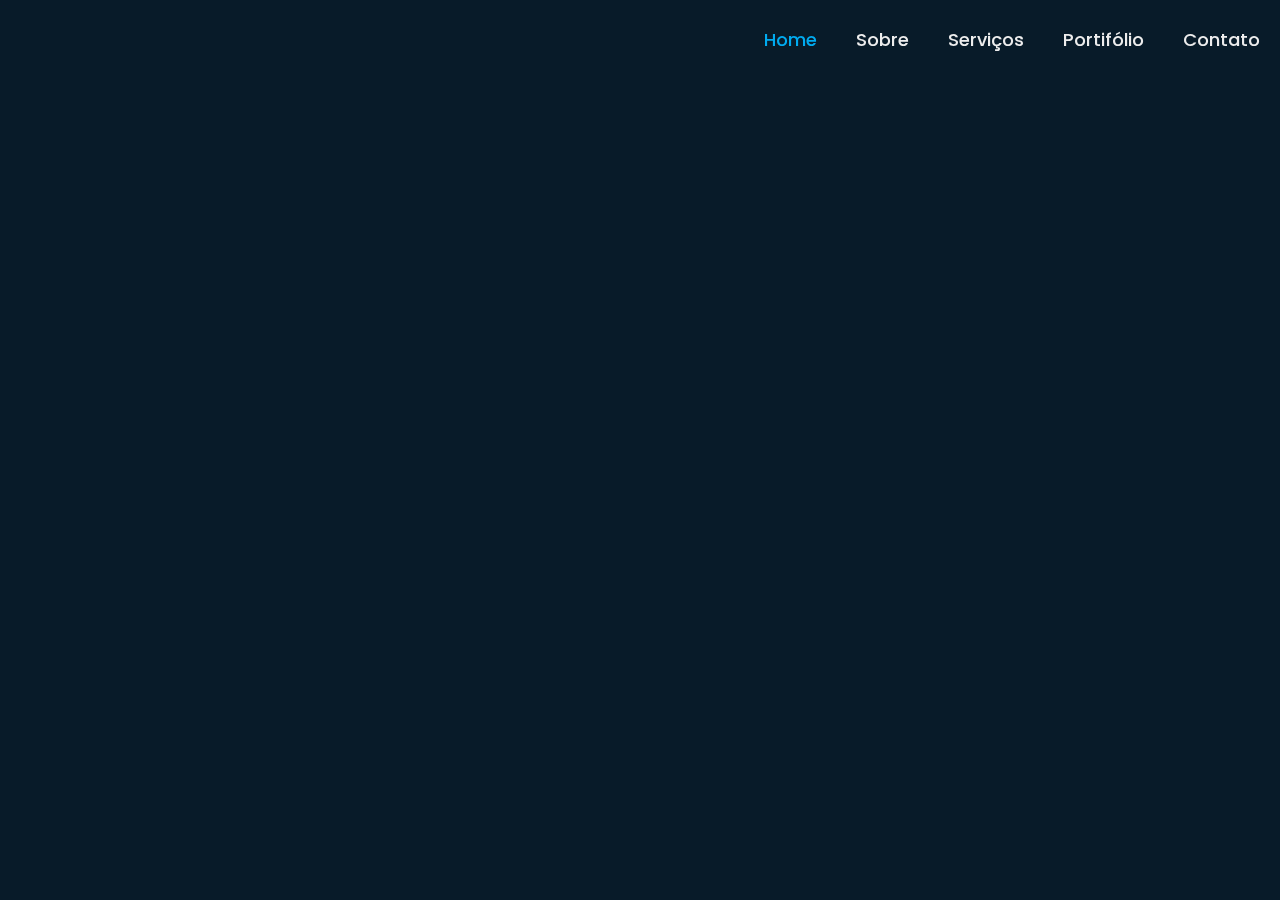
==== sobre.html @ 458f0c2e "organização de arquivos" ====
<!DOCTYPE html>
<html lang="en">

<head>
    <meta charset="UTF-8">
    <meta http-equiv="X-UA-Compatible" content="IE=edge">
    <meta name="viewport" content="width=device-width, initial-scale=1.0">
    <title>Sobre</title>
    <link rel="stylesheet" href="style.css">
    <link href='https://unpkg.com/boxicons@2.1.4/css/boxicons.min.css' rel='stylesheet'>

</head>

<body class="pagina-sobre">
    <header class="header">
        <a href="#" class="logo">Danylo</a>
        <nav class="navbar">
            <a href="index.html" class="active">Home</a>
            <a href="sobre.html">Sobre</a>
            <a href="https://www.workana.com/freelancer/0546462be9bfeca373fd8960b9705d43">Serviços</a>
            <a href="https://github.com/danylo-miranda">Portifólio</a>
            <a href="https://www.linkedin.com/in/adm-danylo-miranda/overlay/contact-info/">Contato</a>
        </nav>
    </header>
    <section class="formacao">
        <div class="formacao-row">
            <div class="formacao-column">
                <h2 class="title">Formação<span class="animate" style="--i:1;"></span></h2>

                <div class="formacao-box">
                    <div class="formacao-content">
                        <div class="content">
                            <div class="ano"><i class='bx bxs-calendar'></i>2024</div>
                            <h3>ETL-Pentaho Data Integration </h3>
                            <p>Udemy</p>                            
                        </div>
                    </div>

                    <div class="formacao-content">
                        <div class="content">
                            <div class="ano"><i class='bx bxs-calendar'></i>2023</div>
                            <h3>Analise de Dados</h3>
                            <p>Resilia Educação</p>
                        </div>
                    </div>

                    <div class="formacao-content">
                        <div class="content">
                            <div class="ano"><i class='bx bxs-calendar'></i>2015 - 2019</div>                            
                            <h3>Bacharel em Administração</h3>
                            <p>Universidade de Franca - Unifran</p>
                        </div>
                    </div>
                    <span class="animate" style="--i:2;"></span>
                </div>
            </div>

            <div class="formacao-column">
                <h2 class="title">Experiência<span class="animate" style="--i:4;"></span></h2>

                <div class="formacao-box">
                    <div class="formacao-content">
                        <div class="content">
                            <div class="ano"><i class='bx bxs-calendar'></i>2024</div>
                            <h3>Programador</h3>
                            <p>CODEBIT DESENVOLVIMENTO DE SOFTWARES CUSTOMIZADOS LTDA</p>
                        </div>
                    </div>

                    <div class="formacao-content">
                        <div class="content">
                            <div class="ano"><i class='bx bxs-calendar'></i>2023</div>
                            <h3>2° LUGAR HACKATHON - IDEIAGOV</h3>
                            <p>Campus Party São Paulo 2023</p>
                        </div>
                    </div>

                    <div class="formacao-content">
                        <div class="content">
                            <div class="ano"><i class='bx bxs-calendar'></i>2022</div>
                            <h3>Auxiliar Financeiro</h3>
                            <p>AGROLOG TRANSPORTES EIRELI </p>
                        </div>
                    </div>
                    <span class="animate" style="--i:5;"></span>
                </div>
            </div>
        </div>
    </section>

</body>

</html>
---- style.css ----
@import url('https://fonts.googleapis.com/css2?family=Poppins:wght@300;400;500;600;700;800;900&display=swap');


* {
    margin: 0;
    padding: 0;
    box-sizing: border-box;
    font-family: 'Poppins', sans-serif;
}

body {
    color: #ededed;
}

.header {
    position: fixed;
    top: 0;
    left: 0;
    width: 100%;
    padding: 20px;
    background: transparent;
    display: flex;
    justify-content: space-between;
    align-items: center;
    z-index: 100;
}

.logo {
    position: relative;
    font-size: 25px;
    color: #ededed;
    text-decoration: none;
    font-weight: 600;
}

.logo::before {
    content: '';
    position: absolute;
    top: 0;
    right: 0;
    width: 100%;
    height: 100%;
    background: #081b29;
    animation: showRight 1s ease forwards;
    animation-delay: .4s;
}

.navbar a {
    font-size: 18px;
    color: #ededed;
    text-decoration: none;
    font-weight: 500;
    margin-left: 35px;
    transition: 2s;
}

.navbar a:hover,
.navbar a.active {
    color: #00abf0;
}

.home {
    height: 100vh;
    background: url('home2.png') no-repeat;
    background-size: cover;
    background-position: center;
    display: flex;
    align-items: center;
    padding: 0 10%;
}

.home-content {
    max-width: 600px;
}

.home-content h1 {
    position: relative;
    font-size: 56px;
    font-weight: 700;
    line-height: 1.2;
}

.home-content h1::before {
    content: '';
    position: absolute;
    top: 0;
    right: 0;
    width: 100%;
    height: 100%;
    background: #081b29;
    animation: showRight 1s ease forwards;
    animation-delay: .1s;
}

.home-content h3 {
    position: relative;
    font-size: 32px;
    font-weight: 700;
    color: #00abf0;
}

.home-content h3::before {
    content: '';
    position: absolute;
    top: 0;
    right: 0;
    width: 100%;
    height: 100%;
    background: #081b29;
    animation: showRight 1s ease forwards;
    animation-delay: .1.3s;
}

.home-content p {
    position: relative;
    font-size: 16px;
    margin: 20px 0 40px;
}

.home-content p::before {
    content: '';
    position: absolute;
    top: 0;
    right: 0;
    width: 100%;
    height: 100%;
    background: #081b29;
    animation: showRight 1s ease forwards;
    animation-delay: .1.6s;
}

.home-content .btn-box {
    position: relative;
    display: flex;
    justify-content: space-between;
    width: 345px;
    height: 50px;
}

.home-content .btn-box::before {
    content: '';
    position: absolute;
    top: 0;
    right: 0;
    width: 100%;
    height: 100%;
    background: #081b29;
    animation: showRight 1s ease forwards;
    animation-delay: .1.9s;
    z-index: 2;
}

.btn-box a {
    position: relative;
    display: inline-flex;
    justify-content: center;
    align-items: center;
    width: 150px;
    height: 100%;
    background: #00abf0;
    border: 2px solid #00abf0;
    border-radius: 8px;
    font-size: 19px;
    color: #081b29;
    text-decoration: none;
    font-weight: 600;
    letter-spacing: 1px;
    z-index: 1;
    overflow: hidden;
    transition: .5s;
}

.btn-box a:hover {
    color: #00abf0;
}

.btn-box a:nth-child(2) {
    background: transparent;
    color: #00abf0;
}

.btn-box a:nth-child(2):hover {
    color: #081b29;
}

.btn-box a:nth-child(2)::before {
    background: #00abf0;
}

.btn-box a::before {
    content: '';
    position: absolute;
    top: 0;
    left: 0;
    width: 0;
    height: 100%;
    background: #081b29;
    z-index: -1;
    transition: .5s;
}
 
.btn-box a:hover::before {
    width: 100%;
}

.home-sci {
    position: absolute;
    bottom: 40px;
    width: 170px;
    display: flex;
    justify-content: space-between;
}

.home-sci::before {
    content: '';
    position: absolute;
    top: 0;
    right: 0;
    width: 100%;
    height: 100%;
    background: #081b29;
    animation: showRight 1s ease forwards;
    animation-delay: .2.5s;
    z-index: 2;
}

.home-sci a {
    position: relative;
    display: inline-flex;
    justify-content: center;
    align-items: center;
    width: 40px;
    height: 40px;
    background: transparent;
    border: 2px solid #00abf0;
    border-radius: 50%;
    font-size: 20px;
    color: #00abf0;
    text-decoration: none;
    z-index: 1;
    overflow: hidden;
    transition: .5s;
}

.home-sci a:hover {
    color: #081b29;
}

.home-sci a::before {
    content: '';
    position: absolute;
    top: 0;
    left: 0;
    width: 0;
    height: 100%;
    background: #00abf0;
    z-index: -1;
    transition: .5s;
}

.home-sci a:hover::before {
    width: 100%;
}

.home-imgHover {
    position: absolute;
    top: 0;
    right: 30px;
    width: 500px;
    height: 100%;
    background: transparent;
    transition: .3s;
    animation: maniApctiveHover .1s forwards;
    animation-delay: 4s;
    pointer-events: none;
}

.home-imgHover:hover {
    background: #081b29;
    opacity: .1;
}

.home-imgHover::after {
    content: '';
    position: absolute;
    top: 0;
    right: 0;
    width: 120%;
    height: 100%;
    background: #081b29;
    animation: showRight 1s ease forwards;
    animation-delay: .6s;
    z-index: 100;
}

@keyframes showRight {
    100% {
        width: 0;
    }
}

@keyframes maniApctiveHover {
    100% {
        pointer-events: auto;
    }
}

/* Pagina Sobre */

.pagina-sobre {
    background: #081b29;
}

.formacao {
    display: flex;
    justify-content: center;
    align-items: center;
    min-height: 100vh;
    padding: 0 9%;
}


.formacao .formacao-row {
    display: flex;
    column-gap: 64px;
    flex-wrap: wrap;
}

.formacao-row .formacao-column {
    flex: 1 1 320px;
}

.formacao-column .title {
    position: relative;
    display: inline-block;
    font-size: 28px;
    margin: 32px 0 16px 30px;
}

.formacao-column .formacao-box {
    position: relative;
    background: #081b29;
    border-left: 2px solid #00abf0;
}

.formacao-box .formacao-content {
    position: relative;
    padding-left: 27px;
}

.formacao-box .formacao-content::before {
    content: '';
    position: absolute;
    top: 0;
    left: -10.5px;
    width: 20px;
    height: 20px;
    background: #00abf0;
    border-radius: 50%;
}

.formacao-content .content {
    padding: 24px;
    border: 2px solid #00abf0;
    border-radius: 8px;
    margin-bottom: 32px;
}

.formacao-content .content .year {
    font-size: 16px;
    color: #00abf0;
}

.formacao-content .content .year i {
    margin-right: 8px;
}

.formacao-content .content h3 {
    font-size: 19px;
    margin: 8px 0;
}
.formacao-content .content p {
    font-size: 16px;
}

.animate {
    position: absolute;
    top: 0;
    right: 0;
    width: 105%;
    height: 100%;
    background: #081b29;
    animation: show-right 1s ease forwards;
    animation-delay: calc(.5 * var(--i));
}

@keyframes show-right {
    100% {
        width: 0;
    }
}
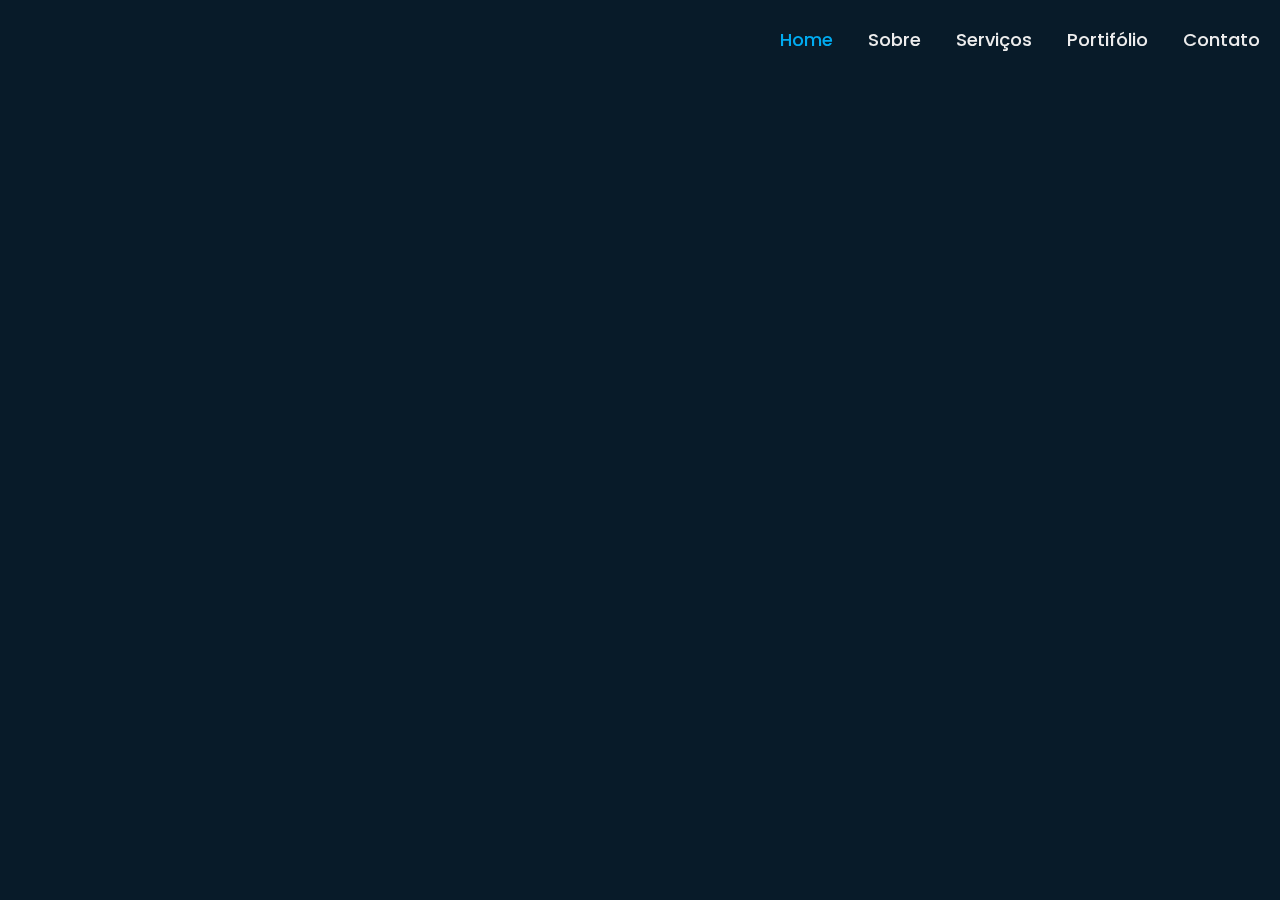
==== commit dfc625cf: "menu na pagina sobre" ====
--- a/sobre.html
+++ b/sobre.html
@@ -15,11 +15,18 @@
     <header class="header">
         <a href="#" class="logo">Danylo</a>
         <nav class="navbar">
-            <a href="index.html" class="active">Home</a>
-            <a href="sobre.html">Sobre</a>
-            <a href="https://www.workana.com/freelancer/0546462be9bfeca373fd8960b9705d43">Serviços</a>
-            <a href="https://github.com/danylo-miranda">Portifólio</a>
-            <a href="https://www.linkedin.com/in/adm-danylo-miranda/overlay/contact-info/">Contato</a>
+            <div class="menu-toggle" id="mobile-menu">
+                <span class="bar"></span>
+                <span class="bar"></span>
+                <span class="bar"></span>
+            </div>
+            <div class="menu-items">
+                <a href="index.html" class="active">Home</a>
+                <a href="sobre.html">Sobre</a>
+                <a href="https://www.workana.com/freelancer/0546462be9bfeca373fd8960b9705d43">Serviços</a>
+                <a href="https://github.com/danylo-miranda">Portifólio</a>
+                <a href="https://www.linkedin.com/in/adm-danylo-miranda/overlay/contact-info/">Contato</a>
+            </div>
         </nav>
     </header>
     <section class="formacao">
--- a/style.css
+++ b/style.css
@@ -398,4 +398,44 @@
     100% {
         width: 0;
     }
-}+}
+
+/* ... Outros estilos ... */
+
+.menu-toggle {
+    display: none;
+    cursor: pointer;
+}
+
+.menu-items {
+    display: flex;
+    flex-direction: row;
+}
+
+@media screen and (max-width: 768px) {
+    .menu-toggle {
+        display: block;
+    }
+
+    .menu-items {
+        display: none;
+        flex-direction: column;
+        width: 100%;
+        position: absolute;
+        top: 60px;
+        left: 0;
+        background-color: #333; /* Cor de fundo do menu responsivo */
+    }
+
+    .menu-items a {
+        padding: 15px;
+        text-align: center;
+        color: white;
+        text-decoration: none;
+        display: block;
+    }
+
+    .menu-items a:hover {
+        background-color: #555; /* Cor de fundo ao passar o mouse */
+    }
+}
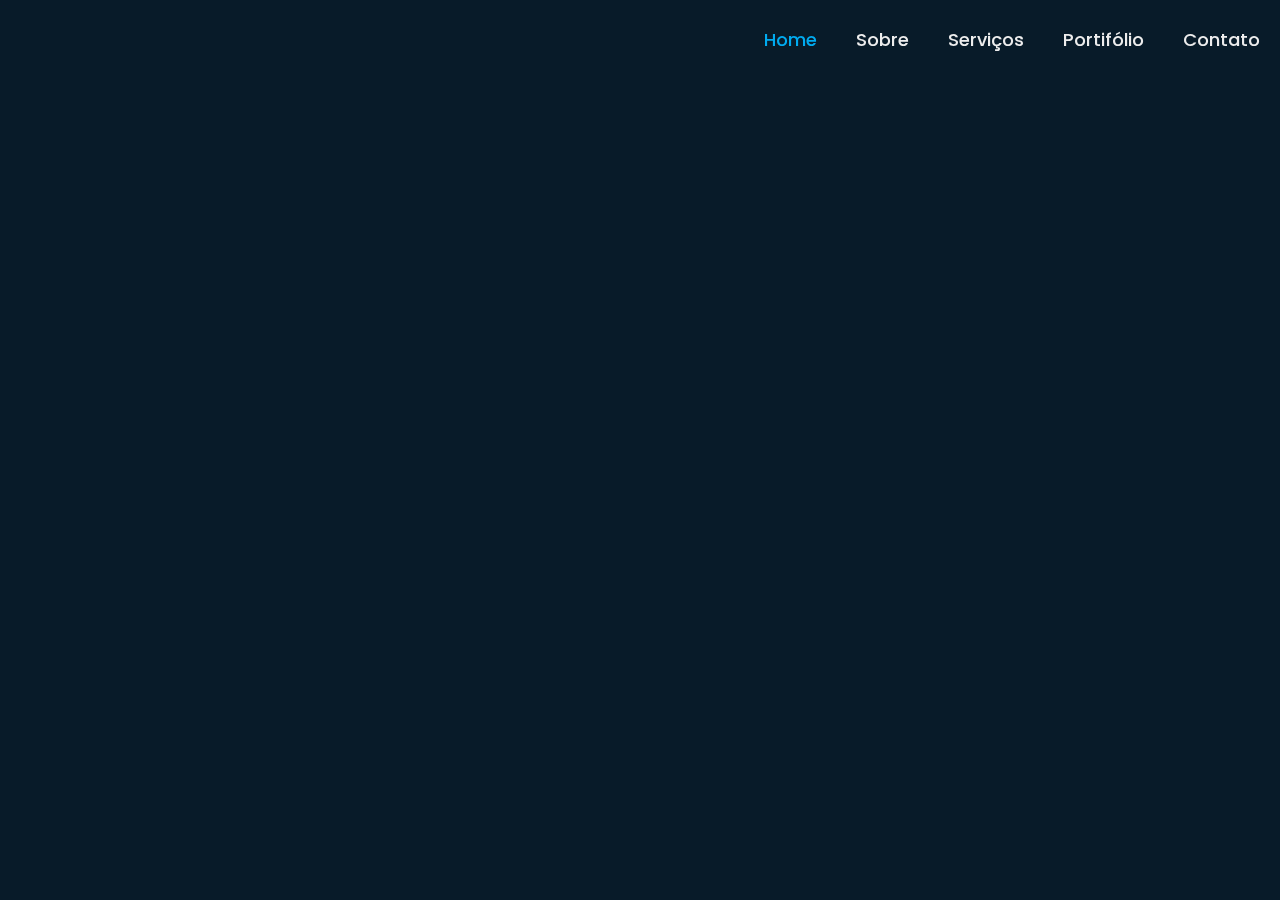
==== commit 1363bece: "correção" ====
--- a/sobre.html
+++ b/sobre.html
@@ -15,18 +15,11 @@
     <header class="header">
         <a href="#" class="logo">Danylo</a>
         <nav class="navbar">
-            <div class="menu-toggle" id="mobile-menu">
-                <span class="bar"></span>
-                <span class="bar"></span>
-                <span class="bar"></span>
-            </div>
-            <div class="menu-items">
-                <a href="index.html" class="active">Home</a>
-                <a href="sobre.html">Sobre</a>
-                <a href="https://www.workana.com/freelancer/0546462be9bfeca373fd8960b9705d43">Serviços</a>
-                <a href="https://github.com/danylo-miranda">Portifólio</a>
-                <a href="https://www.linkedin.com/in/adm-danylo-miranda/overlay/contact-info/">Contato</a>
-            </div>
+            <a href="index.html" class="active">Home</a>
+            <a href="sobre.html">Sobre</a>
+            <a href="https://www.workana.com/freelancer/0546462be9bfeca373fd8960b9705d43">Serviços</a>
+            <a href="https://github.com/danylo-miranda">Portifólio</a>
+            <a href="https://www.linkedin.com/in/adm-danylo-miranda/overlay/contact-info/">Contato</a>
         </nav>
     </header>
     <section class="formacao">
--- a/style.css
+++ b/style.css
@@ -400,42 +400,4 @@
     }
 }
 
-/* ... Outros estilos ... */
-
-.menu-toggle {
-    display: none;
-    cursor: pointer;
-}
-
-.menu-items {
-    display: flex;
-    flex-direction: row;
-}
-
-@media screen and (max-width: 768px) {
-    .menu-toggle {
-        display: block;
-    }
-
-    .menu-items {
-        display: none;
-        flex-direction: column;
-        width: 100%;
-        position: absolute;
-        top: 60px;
-        left: 0;
-        background-color: #333; /* Cor de fundo do menu responsivo */
-    }
-
-    .menu-items a {
-        padding: 15px;
-        text-align: center;
-        color: white;
-        text-decoration: none;
-        display: block;
-    }
-
-    .menu-items a:hover {
-        background-color: #555; /* Cor de fundo ao passar o mouse */
-    }
-}
+/* correção */